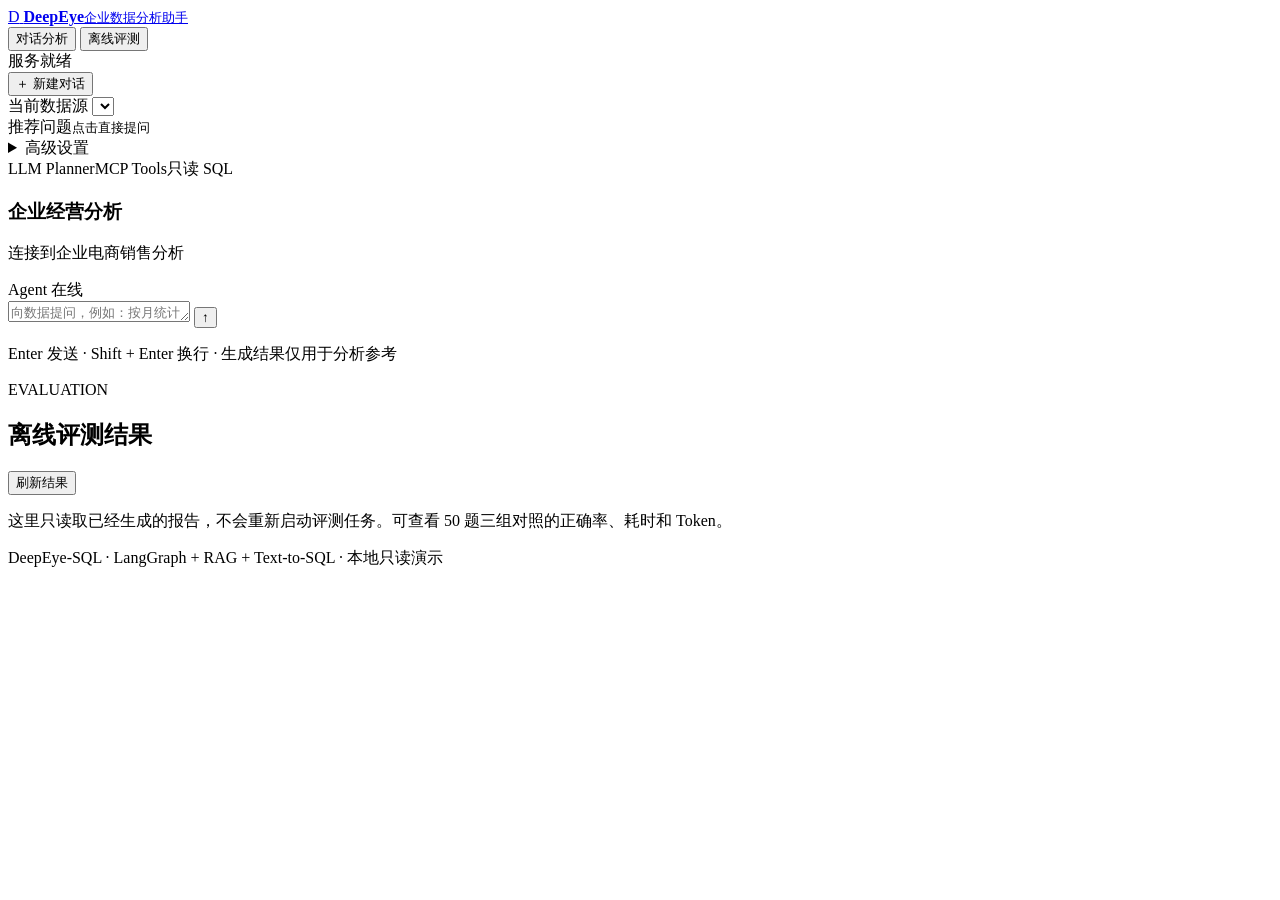
==== app/demo/static/chat.html @ 8c7dbe3e "feat(agent): 企业数据分析 Agent 层与 DashScope 模型接入 把研究代码收成可演示的应用闭环：LangGraph ReAct 主图（LLM Planner ↔ Tool Ex" ====
<!doctype html>
<html lang="zh-CN">
<head>
  <meta charset="utf-8">
  <meta name="viewport" content="width=device-width, initial-scale=1">
  <title>DeepEye 数据分析助手</title>
  <link rel="stylesheet" href="/static/chat.css">
</head>
<body>
  <header class="app-header">
    <a class="brand" href="#" aria-label="DeepEye 数据分析助手">
      <span class="brand-mark">D</span>
      <span><strong>DeepEye</strong><small>企业数据分析助手</small></span>
    </a>
    <nav class="tabs" aria-label="页面切换">
      <button class="tab active" data-tab="query">对话分析</button>
      <button class="tab" data-tab="evaluation">离线评测</button>
    </nav>
    <span id="service-state" class="status-pill neutral"><i></i>服务就绪</span>
  </header>

  <main>
    <section id="query-panel" class="panel active chat-shell">
      <aside class="chat-sidebar">
        <button id="new-chat" class="new-chat" type="button"><span>＋</span> 新建对话</button>
        <div class="sidebar-section">
          <label for="database">当前数据源</label>
          <select id="database" name="database_id" required></select>
        </div>
        <div class="sidebar-section grow">
          <div class="sidebar-title"><span>推荐问题</span><small>点击直接提问</small></div>
          <div id="example-list" class="example-list"></div>
        </div>
        <details class="analysis-settings">
          <summary>高级设置</summary>
          <label for="evidence">补充业务口径</label>
          <textarea id="evidence" rows="3" placeholder="可选：字段含义或计算规则"></textarea>
          <div class="setting-grid">
            <div><label for="max-rows">最大行数</label><input id="max-rows" type="number" min="1" max="1000" value="100"></div>
            <div><label for="timeout">SQL 超时</label><input id="timeout" type="number" min="1" max="600" value="30"></div>
          </div>
        </details>
        <div class="sidebar-foot"><span>LLM Planner</span><span>MCP Tools</span><span>只读 SQL</span></div>
      </aside>

      <section class="chat-main">
        <div class="chat-topbar">
          <div><h1 id="conversation-title">企业经营分析</h1><p id="database-description">连接到企业电商销售分析</p></div>
          <span class="agent-state"><i></i> Agent 在线</span>
        </div>
        <div id="messages" class="messages" aria-live="polite"></div>
        <form id="query-form" class="composer">
          <div class="composer-box">
            <textarea id="question" name="question" rows="1" required placeholder="向数据提问，例如：按月统计 2026 年销售额趋势"></textarea>
            <button id="run-button" type="submit" aria-label="发送问题">↑</button>
          </div>
          <p>Enter 发送 · Shift + Enter 换行 · 生成结果仅用于分析参考</p>
        </form>
      </section>
    </section>

    <section id="evaluation-panel" class="panel evaluation-panel">
      <div class="section-heading">
        <div><span class="section-kicker">EVALUATION</span><h2>离线评测结果</h2></div>
        <button id="refresh-evals" class="secondary">刷新结果</button>
      </div>
      <p class="section-intro">这里只读取已经生成的报告，不会重新启动评测任务。可查看 50 题三组对照的正确率、耗时和 Token。</p>
      <div id="evaluation-list" class="evaluation-list"></div>
      <section id="evaluation-detail" class="hidden"></section>
    </section>
  </main>

  <footer>DeepEye-SQL · LangGraph + RAG + Text-to-SQL · 本地只读演示</footer>
  <script src="/static/chat.js" defer></script>
</body>
</html>
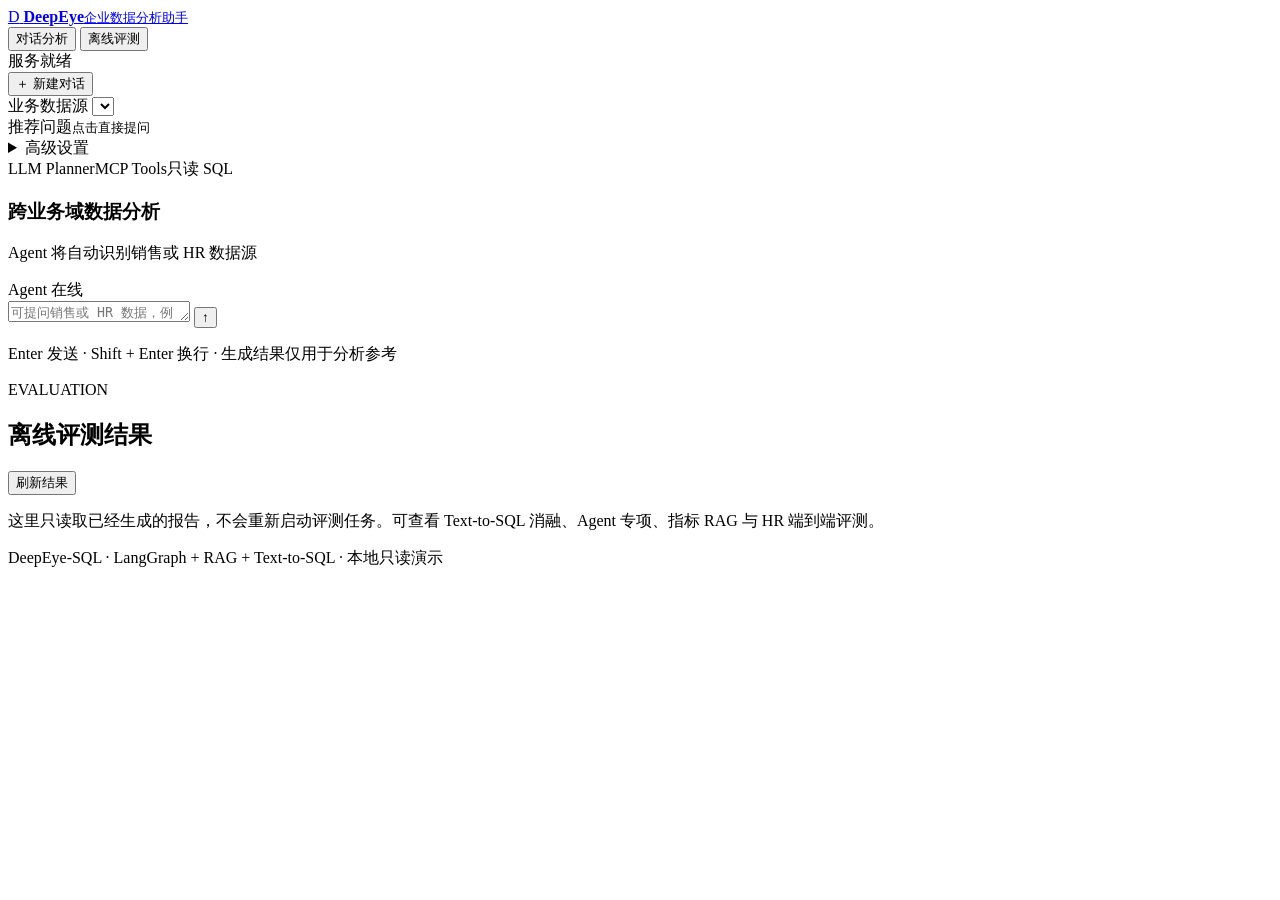
==== commit 022907b8: "feat: build enterprise data analysis agent" ====
--- a/app/demo/static/chat.html
+++ b/app/demo/static/chat.html
@@ -4,7 +4,7 @@
   <meta charset="utf-8">
   <meta name="viewport" content="width=device-width, initial-scale=1">
   <title>DeepEye 数据分析助手</title>
-  <link rel="stylesheet" href="/static/chat.css">
+  <link rel="stylesheet" href="/static/chat.css?v=20261029-hr">
 </head>
 <body>
   <header class="app-header">
@@ -24,8 +24,9 @@
       <aside class="chat-sidebar">
         <button id="new-chat" class="new-chat" type="button"><span>＋</span> 新建对话</button>
         <div class="sidebar-section">
-          <label for="database">当前数据源</label>
+          <label for="database">业务数据源</label>
           <select id="database" name="database_id" required></select>
+          <div id="source-summary" class="source-summary" aria-live="polite"></div>
         </div>
         <div class="sidebar-section grow">
           <div class="sidebar-title"><span>推荐问题</span><small>点击直接提问</small></div>
@@ -33,8 +34,8 @@
         </div>
         <details class="analysis-settings">
           <summary>高级设置</summary>
-          <label for="evidence">补充业务口径</label>
-          <textarea id="evidence" rows="3" placeholder="可选：字段含义或计算规则"></textarea>
+          <label for="evidence">用户补充说明（未经系统验证）</label>
+          <textarea id="evidence" rows="3" placeholder="可选：你对字段含义或计算范围的补充说明"></textarea>
           <div class="setting-grid">
             <div><label for="max-rows">最大行数</label><input id="max-rows" type="number" min="1" max="1000" value="100"></div>
             <div><label for="timeout">SQL 超时</label><input id="timeout" type="number" min="1" max="600" value="30"></div>
@@ -45,13 +46,13 @@
 
       <section class="chat-main">
         <div class="chat-topbar">
-          <div><h1 id="conversation-title">企业经营分析</h1><p id="database-description">连接到企业电商销售分析</p></div>
+          <div><h1 id="conversation-title">跨业务域数据分析</h1><p id="database-description">Agent 将自动识别销售或 HR 数据源</p></div>
           <span class="agent-state"><i></i> Agent 在线</span>
         </div>
         <div id="messages" class="messages" aria-live="polite"></div>
         <form id="query-form" class="composer">
           <div class="composer-box">
-            <textarea id="question" name="question" rows="1" required placeholder="向数据提问，例如：按月统计 2026 年销售额趋势"></textarea>
+            <textarea id="question" name="question" rows="1" required placeholder="可提问销售或 HR 数据，例如：各部门在职人数是多少？"></textarea>
             <button id="run-button" type="submit" aria-label="发送问题">↑</button>
           </div>
           <p>Enter 发送 · Shift + Enter 换行 · 生成结果仅用于分析参考</p>
@@ -64,13 +65,14 @@
         <div><span class="section-kicker">EVALUATION</span><h2>离线评测结果</h2></div>
         <button id="refresh-evals" class="secondary">刷新结果</button>
       </div>
-      <p class="section-intro">这里只读取已经生成的报告，不会重新启动评测任务。可查看 50 题三组对照的正确率、耗时和 Token。</p>
+      <p class="section-intro">这里只读取已经生成的报告，不会重新启动评测任务。可查看 Text-to-SQL 消融、Agent 专项、指标 RAG 与 HR 端到端评测。</p>
       <div id="evaluation-list" class="evaluation-list"></div>
       <section id="evaluation-detail" class="hidden"></section>
     </section>
   </main>
 
   <footer>DeepEye-SQL · LangGraph + RAG + Text-to-SQL · 本地只读演示</footer>
-  <script src="/static/chat.js" defer></script>
+  <script src="/static/recovery.js?v=20261029-adopt" defer></script>
+  <script src="/static/chat.js?v=20261029-adopt" defer></script>
 </body>
 </html>
